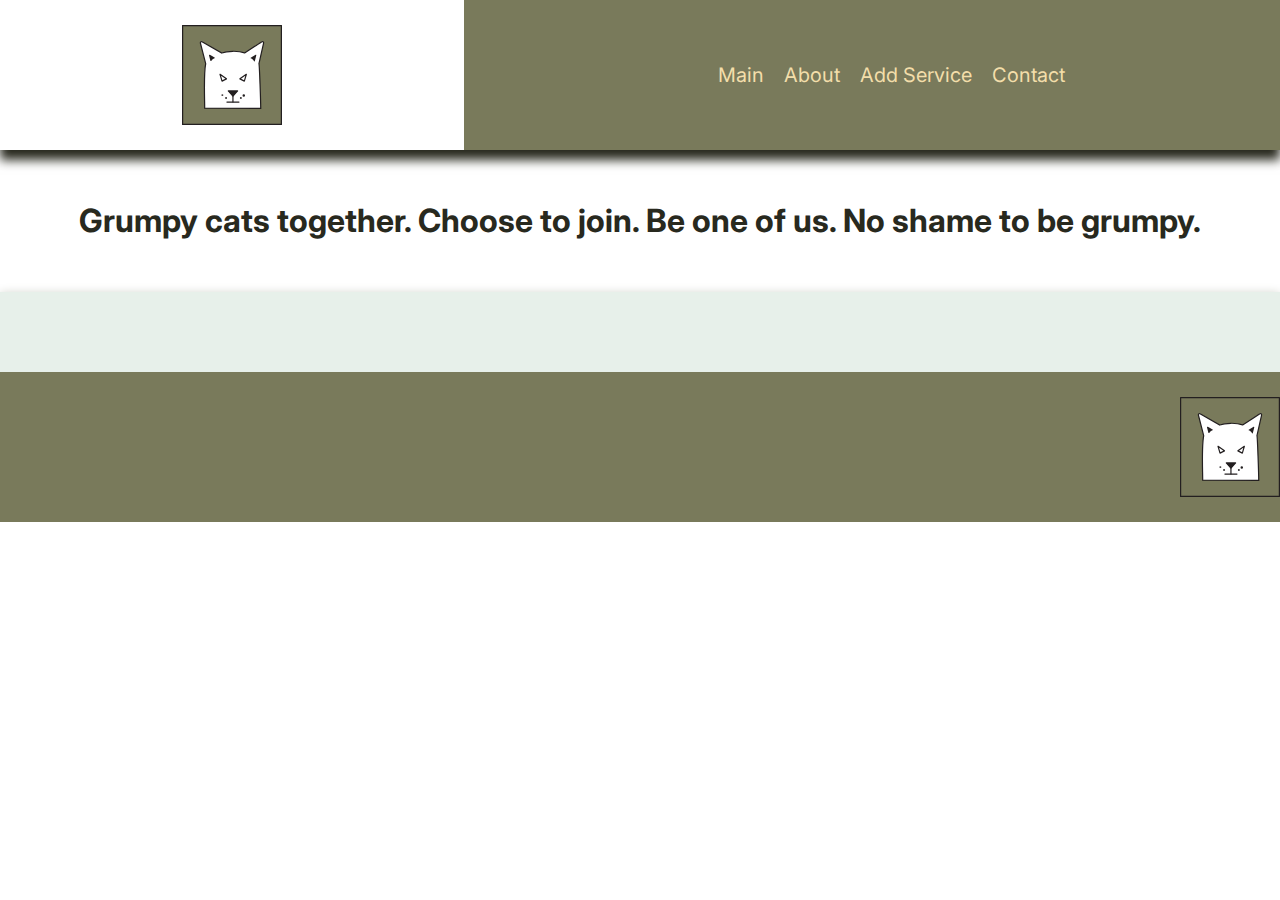
==== index.html @ 9e6ee1af "main_card_add" ====
<!DOCTYPE html>
<html lang="en">
  <head>
    <meta charset="UTF-8" />
    <meta name="viewport" content="width=device-width, initial-scale=1.0" />
    <title>Grumpy cat</title>
    <link rel="preconnect" href="https://fonts.googleapis.com">
<link rel="preconnect" href="https://fonts.gstatic.com" crossorigin>
<link href="https://fonts.googleapis.com/css2?family=Inter:wght@100;300;500&display=swap" rel="stylesheet">
    <link rel="stylesheet" href="style.css" />
  </head>
  <body>
    <header>
      <div class="logo">
        <img src="./catlogo4.svg" alt="grumpy cat logo" class="logoImg" />
      </div>
      <div class="navigation">
        <ul>
          <li><a href="./index.html">Main</a></li>
          <li><a href="#">About</a></li>
          <li><a href="./add-service/add.html">Add Service</a></li>
          <li><a href="#">Contact</a></li>
        </ul>
      </div>
    </header>
    <div class="photoBox">
      <img src="./hipsters1.png" alt="" class="hipster1">
      <img src="./hipsters 2.png" alt="" class="hipster2">
      <img src="./hipster6.png" alt="" class="hispter3">
    </div>
    <div class="textBox">
        <h1>Grumpy cats together. Choose to join. Be one of us. No shame to be grumpy.</h1>
    </div>
    <div id="cardBox" class="cardBox">

    </div>

    <footer>
        
            <img src="./catlogo4.svg" alt="grumpy cat logo" class="logoImg" />
          
    </footer>
    <script src="script.js"></script>
  </body>
</html>
---- style.css ----
body{
    margin: auto;
    max-width: 1440px;
    font-family: 'Inter', sans-serif;
}
header{
    background-color:#797A5B;
    height: 150px;
    display: flex;
    justify-content: space-between;
    box-shadow: 0px 10px 10px #28291E;
}
.logo{
    width: 480px;
    background-color: white;
    display: flex;
    justify-content: center;
    align-items: center;
    
}
.logoImg{
    width: 100px;
    height: 100px;
    
    background-color:#797A5B ;
}
.navigation{
    width: 66%;
    display: flex;
    align-items: center;
    justify-content: center;
}
.navigation ul {
    list-style: none;
    display: flex;
    gap: 20px;
    margin: 0;
    
}
.navigation ul li a{
    text-decoration: none;
    color: #F3DEAA;
    font-size: 20px;

}
.photoBox{
   max-width: 1440px;
   object-fit: cover;
   display: flex;
   justify-content: center;
}

.photoBox img{
    width: 480px;
}
.textBox{
    color: #28291E;
    text-align: center;
    font-weight: 100;
    padding-top: 30px;
    padding-bottom: 30px;
}
.cardBox{
    background-color: #e7f0ea;
    display: flex;
    justify-content: center;
    align-items: center;
    gap: 30px;
    box-shadow: 0 2px 10px #c8c9c0;
    padding-bottom: 40px;
    padding-top: 40px;

}
.card{
    width: 300px;
    height:400px;
    border-radius: 5px;
    background-color: #C2C3A6;
    /* box-shadow: 2px 0px 10px #28291E; */
    .title{
        color: #797A5B;
        padding: 10px;
        font-size: 18px;
    }
    .price{
        color: #797A5B;
        padding: 10px;
        text-align: right;
    }

}
.photo{
    width: 100%;
    object-fit: cover;
    padding-bottom: 10px;
    
}
footer{
    background-color: #797A5B;
    height: 150px;
    display: flex;
    justify-content: flex-end;
    align-items: center;
    
}
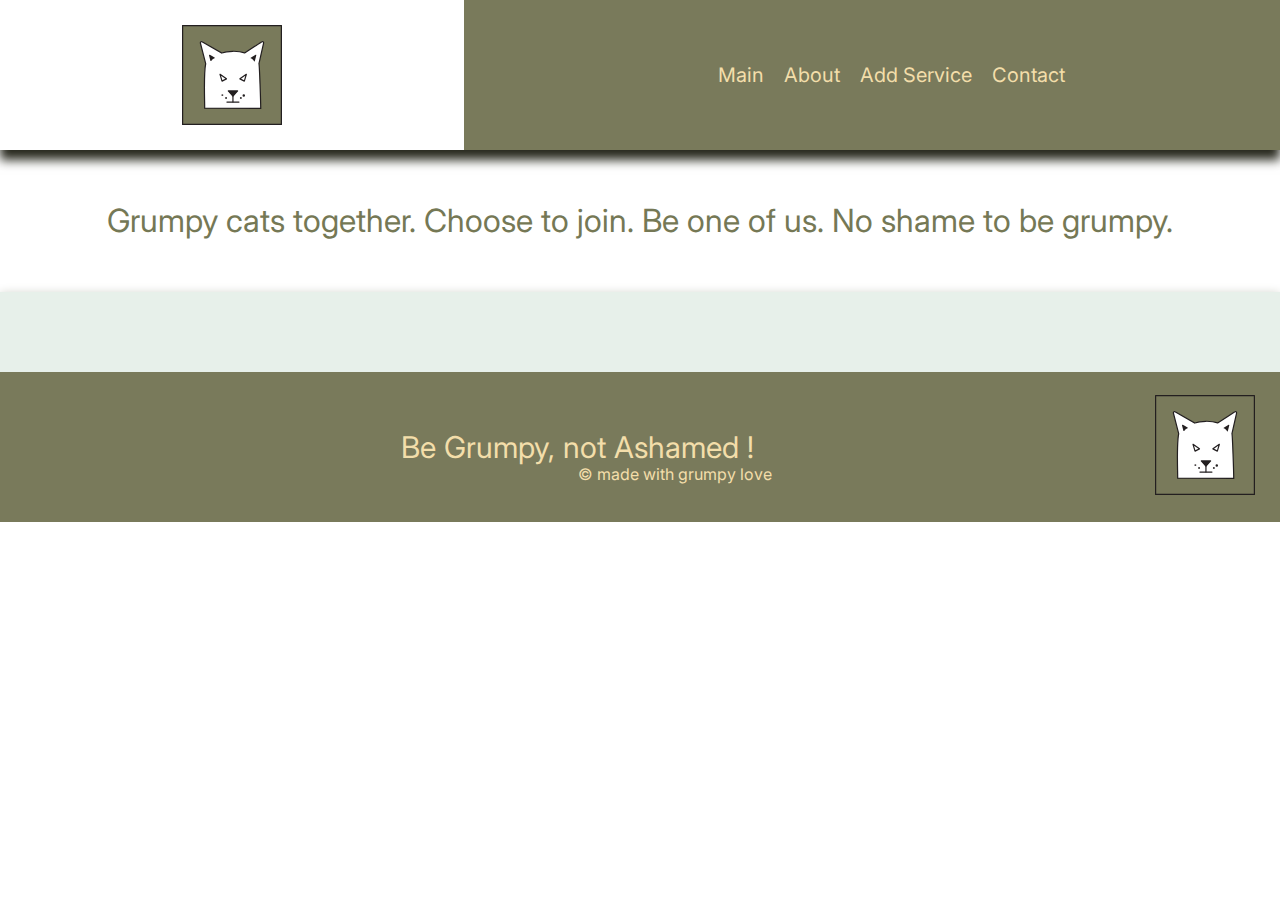
==== commit 0fda282e: "footer" ====
--- a/index.html
+++ b/index.html
@@ -8,6 +8,9 @@
 <link rel="preconnect" href="https://fonts.gstatic.com" crossorigin>
 <link href="https://fonts.googleapis.com/css2?family=Inter:wght@100;300;500&display=swap" rel="stylesheet">
     <link rel="stylesheet" href="style.css" />
+    <link rel="preconnect" href="https://fonts.googleapis.com">
+<link rel="preconnect" href="https://fonts.gstatic.com" crossorigin>
+<link href="https://fonts.googleapis.com/css2?family=Caveat:wght@400..700&display=swap" rel="stylesheet">
   </head>
   <body>
     <header>
@@ -36,8 +39,15 @@
     </div>
 
     <footer>
-        
-            <img src="./catlogo4.svg" alt="grumpy cat logo" class="logoImg" />
+      <div class="footerText">
+        <div>
+          <h2> Be Grumpy, not Ashamed ! </h2>
+        </div>
+        <div><span class="love">
+         © made with grumpy love  
+        </span></div></div>
+        <div class="logoFooter">
+            <img src="./catlogo4.svg" alt="grumpy cat logo" class="logoImg" /></div>
           
     </footer>
     <script src="script.js"></script>
--- a/style.css
+++ b/style.css
@@ -1,105 +1,124 @@
-body{
-    margin: auto;
-    max-width: 1440px;
-    font-family: 'Inter', sans-serif;
+body {
+  margin: auto;
+  max-width: 1440px;
+  font-family: "Inter", sans-serif;
 }
-header{
-    background-color:#797A5B;
-    height: 150px;
+header {
+  background-color: #797a5b;
+  height: 150px;
+  display: flex;
+  justify-content: space-between;
+  box-shadow: 0px 10px 10px #28291e;
+}
+.logo {
+  width: 480px;
+  background-color: white;
+  display: flex;
+  justify-content: center;
+  align-items: center;
+}
+.logoImg {
+  width: 100px;
+  height: 100px;
+
+  background-color: #797a5b;
+}
+.navigation {
+  width: 66%;
+  display: flex;
+  align-items: center;
+  justify-content: center;
+}
+.navigation ul {
+  list-style: none;
+  display: flex;
+  gap: 20px;
+  margin: 0;
+}
+.navigation ul li a {
+  text-decoration: none;
+  color: #f3deaa;
+  font-size: 20px;
+}
+.photoBox {
+  max-width: 1440px;
+  object-fit: cover;
+  display: flex;
+  justify-content: center;
+}
+
+.photoBox img {
+  width: 480px;
+}
+.textBox {
+    h1{
+  font-family: 'inter';
+  color: #757855;
+  text-align: center;
+  font-weight: normal;
+  padding-top: 30px;
+  padding-bottom: 30px;
+    
+}
+}
+.cardBox {
+  background-color: #e7f0ea;
+  display: flex;
+  justify-content: center;
+  align-items: center;
+  gap: 30px;
+  box-shadow: 0 2px 10px #c8c9c0;
+  padding-bottom: 40px;
+  padding-top: 40px;
+}
+.card {
+  width: 300px;
+  height: 400px;
+  border-radius: 5px;
+  background-color: #c2c3a6;
+  /* box-shadow: 2px 0px 10px #28291E; */
+  .title {
+    color: #797a5b;
+    padding: 10px;
+    font-size: 18px;
+  }
+  .price {
+    color: #797a5b;
+    padding: 10px;
+    text-align: right;
+  }
+}
+.photo {
+  width: 100%;
+  object-fit: cover;
+  padding-bottom: 10px;
+}
+footer {
+  background-color: #797a5b;
+  height: 150px;
+  display: flex;
+  align-items: center;
+  color: #f3deaa;
+  h2 {
+    font-family: 'inter';
+    font-size: 30px;
+    font-weight: normal;
+  }
+  .footerText{
+    width: 100%;
     display: flex;
-    justify-content: space-between;
-    box-shadow: 0px 10px 10px #28291E;
-}
-.logo{
-    width: 480px;
-    background-color: white;
-    display: flex;
+    flex-direction: column;
+    padding: 0;
     justify-content: center;
     align-items: center;
-    
+    position: relative;
+  }
+  .love{
+    position: absolute;
+    top:60px;
+  }
+  .logoFooter{
+    padding-right: 25px;
+  }
+ 
 }
-.logoImg{
-    width: 100px;
-    height: 100px;
-    
-    background-color:#797A5B ;
-}
-.navigation{
-    width: 66%;
-    display: flex;
-    align-items: center;
-    justify-content: center;
-}
-.navigation ul {
-    list-style: none;
-    display: flex;
-    gap: 20px;
-    margin: 0;
-    
-}
-.navigation ul li a{
-    text-decoration: none;
-    color: #F3DEAA;
-    font-size: 20px;
-
-}
-.photoBox{
-   max-width: 1440px;
-   object-fit: cover;
-   display: flex;
-   justify-content: center;
-}
-
-.photoBox img{
-    width: 480px;
-}
-.textBox{
-    color: #28291E;
-    text-align: center;
-    font-weight: 100;
-    padding-top: 30px;
-    padding-bottom: 30px;
-}
-.cardBox{
-    background-color: #e7f0ea;
-    display: flex;
-    justify-content: center;
-    align-items: center;
-    gap: 30px;
-    box-shadow: 0 2px 10px #c8c9c0;
-    padding-bottom: 40px;
-    padding-top: 40px;
-
-}
-.card{
-    width: 300px;
-    height:400px;
-    border-radius: 5px;
-    background-color: #C2C3A6;
-    /* box-shadow: 2px 0px 10px #28291E; */
-    .title{
-        color: #797A5B;
-        padding: 10px;
-        font-size: 18px;
-    }
-    .price{
-        color: #797A5B;
-        padding: 10px;
-        text-align: right;
-    }
-
-}
-.photo{
-    width: 100%;
-    object-fit: cover;
-    padding-bottom: 10px;
-    
-}
-footer{
-    background-color: #797A5B;
-    height: 150px;
-    display: flex;
-    justify-content: flex-end;
-    align-items: center;
-    
-}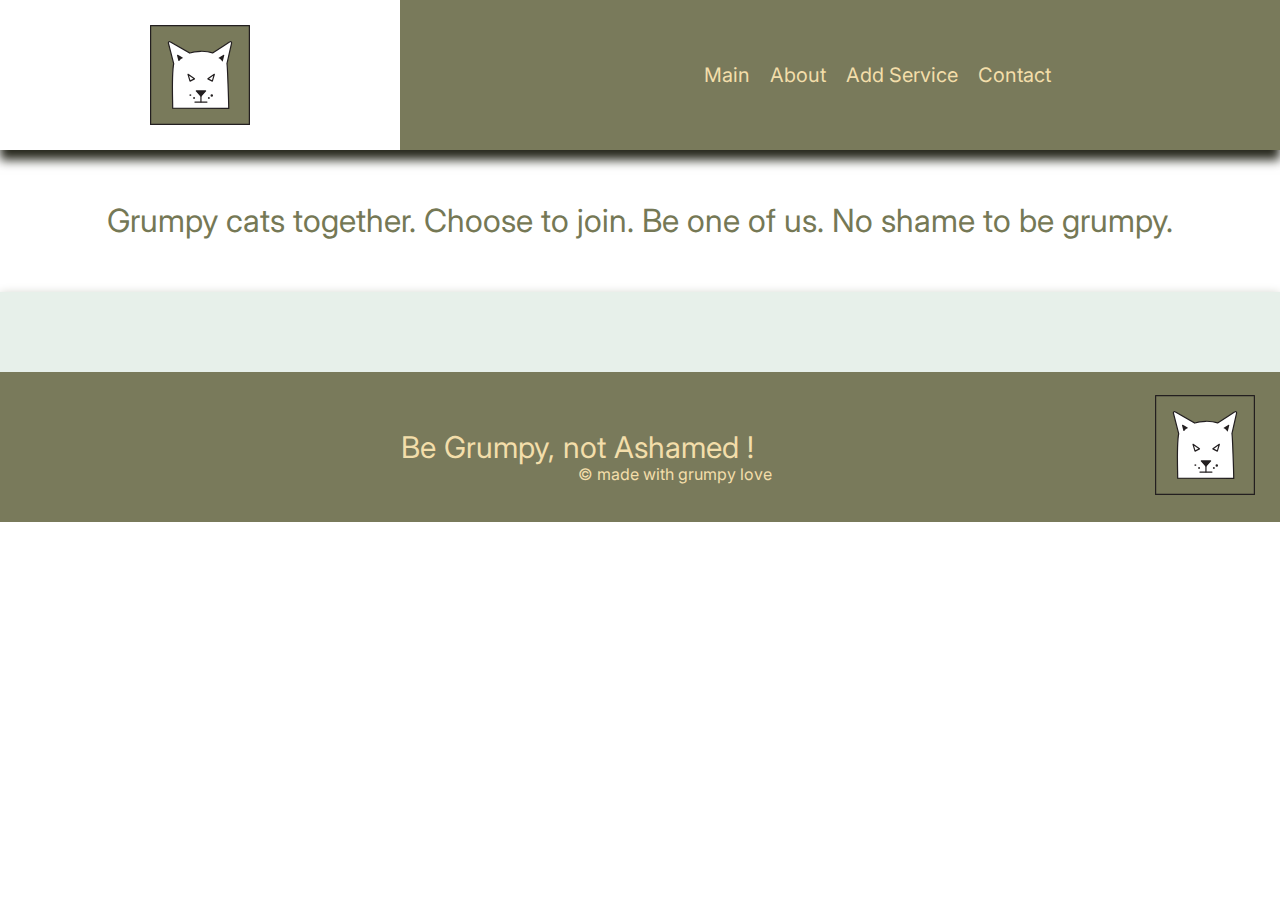
==== commit 92de7e0a: "mobile menu hipster" ====
--- a/index.html
+++ b/index.html
@@ -25,11 +25,26 @@
           <li><a href="#">Contact</a></li>
         </ul>
       </div>
+        <button id="burgerMenu" class="burgerMenu" >
+          <svg id="a" xmlns="http://www.w3.org/2000/svg" width="37.041mm" height="31.3058mm" viewBox="0 0 104.9982 88.7407"><defs><style>.b{fill:#231f20;stroke:#231f20;stroke-miterlimit:10;}.c{fill:none;stroke-width:0px;}</style></defs><rect class="c" width="104.9982" height="88.7407"/><path class="b" d="M77.0832,64.5325c0,7.1267-4.224,12.9048-9.4407,12.9048-3.156,0-5.9561-2.1154-7.6676-5.3673-2.2934,1.513-4.9017,2.3687-7.6744,2.3687-2.6289,0-5.1071-.7668-7.3116-2.1291-1.8073,2.622-4.3678,4.2651-7.2157,4.2651-5.4426,0-9.8583-5.9971-9.8583-13.3977,0-6.5517,10.8708-25.4903,24.5841-25.4903,14.4163,0,24.5841,20.2737,24.5841,26.8459Z"/><ellipse class="b" cx="40.0006" cy="23.4919" rx="7.6231" ry="10.6" transform="translate(-4.875 11.7405) rotate(-15.7509)"/><ellipse class="b" cx="22.534" cy="37.0209" rx="7.6231" ry="10.6" transform="translate(-15.4915 16.2269) rotate(-30)"/><ellipse class="b" cx="62.3087" cy="22.7819" rx="10.6" ry="7.6231" transform="translate(23.4682 76.5666) rotate(-74.2491)"/><ellipse class="b" cx="79.7717" cy="36.3108" rx="10.6" ry="7.6231" transform="translate(8.4397 87.2397) rotate(-60)"/></svg>
+       
+        </button>
+      
     </header>
+    <div id="mobileMenu" class="mobileMenu">
+      <nav>
+        <ul>
+          <li><a href="./index.html">Main</a></li>
+          <li><a href="#">About</a></li>
+          <li><a href="./add-service/add.html">Add Service</a></li>
+          <li><a href="#">Contact</a></li>
+        </ul>
+      </nav>
+    </div>
     <div class="photoBox">
       <img src="./hipsters1.png" alt="" class="hipster1">
       <img src="./hipsters 2.png" alt="" class="hipster2">
-      <img src="./hipster6.png" alt="" class="hispter3">
+      <img src="./hipster6.png" alt="" class="hipster3">
     </div>
     <div class="textBox">
         <h1>Grumpy cats together. Choose to join. Be one of us. No shame to be grumpy.</h1>
@@ -37,7 +52,7 @@
     <div id="cardBox" class="cardBox">
 
     </div>
-
+    
     <footer>
       <div class="footerText">
         <div>
--- a/style.css
+++ b/style.css
@@ -11,7 +11,7 @@
   box-shadow: 0px 10px 10px #28291e;
 }
 .logo {
-  width: 480px;
+  width: 400px;
   background-color: white;
   display: flex;
   justify-content: center;
@@ -42,13 +42,17 @@
 }
 .photoBox {
   max-width: 1440px;
-  object-fit: cover;
-  display: flex;
+  
+  display: grid;
+  grid-template-columns: 1fr 1fr 1fr;
   justify-content: center;
+  margin: auto;
+  
 }
 
 .photoBox img {
-  width: 480px;
+  width: 100%;
+  object-fit: cover;
 }
 .textBox {
     h1{
@@ -70,13 +74,15 @@
   box-shadow: 0 2px 10px #c8c9c0;
   padding-bottom: 40px;
   padding-top: 40px;
+  flex-wrap: wrap;
+  row-gap: 0;
 }
 .card {
-  width: 300px;
-  height: 400px;
+  width: 350px;
+  height: 470px;
   border-radius: 5px;
   background-color: #c2c3a6;
-  /* box-shadow: 2px 0px 10px #28291E; */
+  /* box-shadow: -1px 6px 15px #bbbbbb; */
   .title {
     color: #797a5b;
     padding: 10px;
@@ -122,3 +128,71 @@
   }
  
 }
+.mobileMenu{
+  display: none;
+  position: fixed;
+  width: 100%;
+  left: -100%;
+  transition: 0.4s;
+  nav ul {
+    list-style: none;
+    display: flex;
+    flex-direction: column;
+    gap: 20px;
+    
+    
+    a{
+      text-decoration: none;
+      color: #f3deaa;}
+  }
+}
+.burgerMenu{
+ all: unset;
+ display: none;
+ cursor:pointer;
+}
+.burgerMenu:hover svg path,.burgerMenu:hover svg ellipse{
+  fill: #f3deaa;
+  opacity: 70%;
+  stroke: none;
+  transition:ease-in-out 1s;
+ }
+.active{
+  left: 0;
+}
+
+@media  screen and (max-width: 768px){
+  .navigation {
+    display: none;
+  }
+  .burgerMenu{
+   display: inline-block;
+   
+   }
+   
+   .logo{
+    width: 50%;
+   }
+   .mobileMenu{
+    display: inline-block;
+    background-color: #797a5b;
+   }
+   .photoBox{
+    display: grid;
+  grid-template-columns: 1fr ;
+  .hipster1{
+    display: none;
+  }
+  .hipster3{
+    display: none;
+  }
+   }
+   .cardBox{
+    flex-wrap: wrap;
+   }
+   .card {
+    width: 450px;
+    height: 570px;
+    cursor: pointer;
+   }
+}